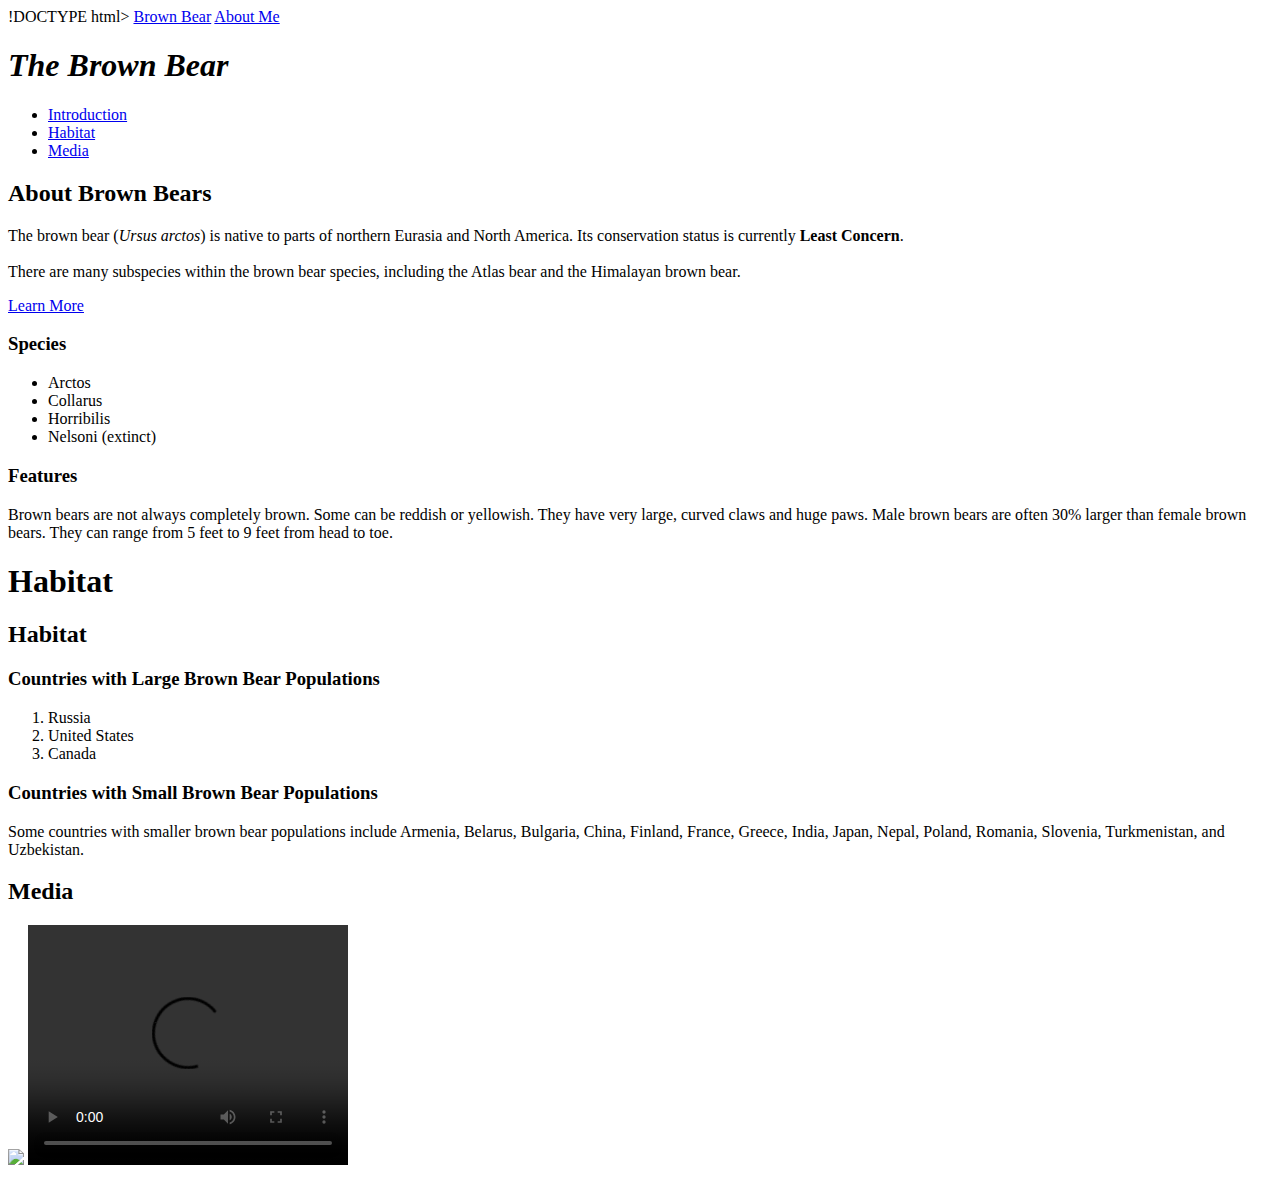
==== BrownBear.html @ f2a41f90 "added BrownBear.html" ====
!DOCTYPE html>
<html>
<head>
  <title>Brown Bears</title>
</head>

<body>
  <a href="./index.html">Brown Bear</a>
  <a href="./aboutme.html">About Me</a>
  <h1><i><b>The Brown Bear</b></i></h1>
    <ul>
      <li><a href ="#introduction">Introduction</a></li>
      <li><a href = "#habitat">Habitat</a></li>
      <li><a href = "#media">Media</a></li>
    </ul>  
  <div id="introduction">
    <h2>About Brown Bears</h2>
    <p>The brown bear (<em>Ursus arctos</em>) is native to parts of northern Eurasia and North America. Its conservation status is currently <strong>Least Concern</strong>.<br /><br /> There are many subspecies within the brown bear species, including the
      Atlas bear and the Himalayan brown bear.</p>
    <a href="https://en.wikipedia.org/wiki/Brown_bear" target="_blank">Learn More</a>
    <h3>Species</h3>
    <ul>
      <li>Arctos</li>
      <li>Collarus</li>
      <li>Horribilis</li>
      <li>Nelsoni (extinct)</li>
    </ul>
    <h3>Features</h3>
    <p>Brown bears are not always completely brown. Some can be reddish or yellowish. They have very large, curved claws and huge paws. Male brown bears are often 30% larger than female brown bears. They can range from 5 feet to 9 feet from head to toe.</p>
  </div>
  <div id="habitat">
    <form action = "BrownBear.html" method="POST">
      <h1>Habitat</h1>
    </form>  
    <h2>Habitat</h2>
    <h3>Countries with Large Brown Bear Populations</h3>
    <ol>
      <li>Russia</li>
      <li>United States</li>
      <li>Canada</li>
    </ol>
    <h3>Countries with Small Brown Bear Populations</h3>
    <p>Some countries with smaller brown bear populations include Armenia, Belarus, Bulgaria, China, Finland, France, Greece, India, Japan, Nepal, Poland, Romania, Slovenia, Turkmenistan, and Uzbekistan.</p>
  </div>
  <div id="media">
    <h2>Media</h2>
    <a href="https://en.wikipedia.org/wiki/Brown_bear" target="_blank"><img src="https://content.codecademy.com/courses/web-101/web101-image_brownbear.jpg"/></a>
    <video src="https://content.codecademy.com/courses/freelance-1/unit-1/lesson-2/htmlcss1-vid_brown-bear.mp4" height="240" width="320" controls>Video not supported</video>
  </div>
</body>
</html>
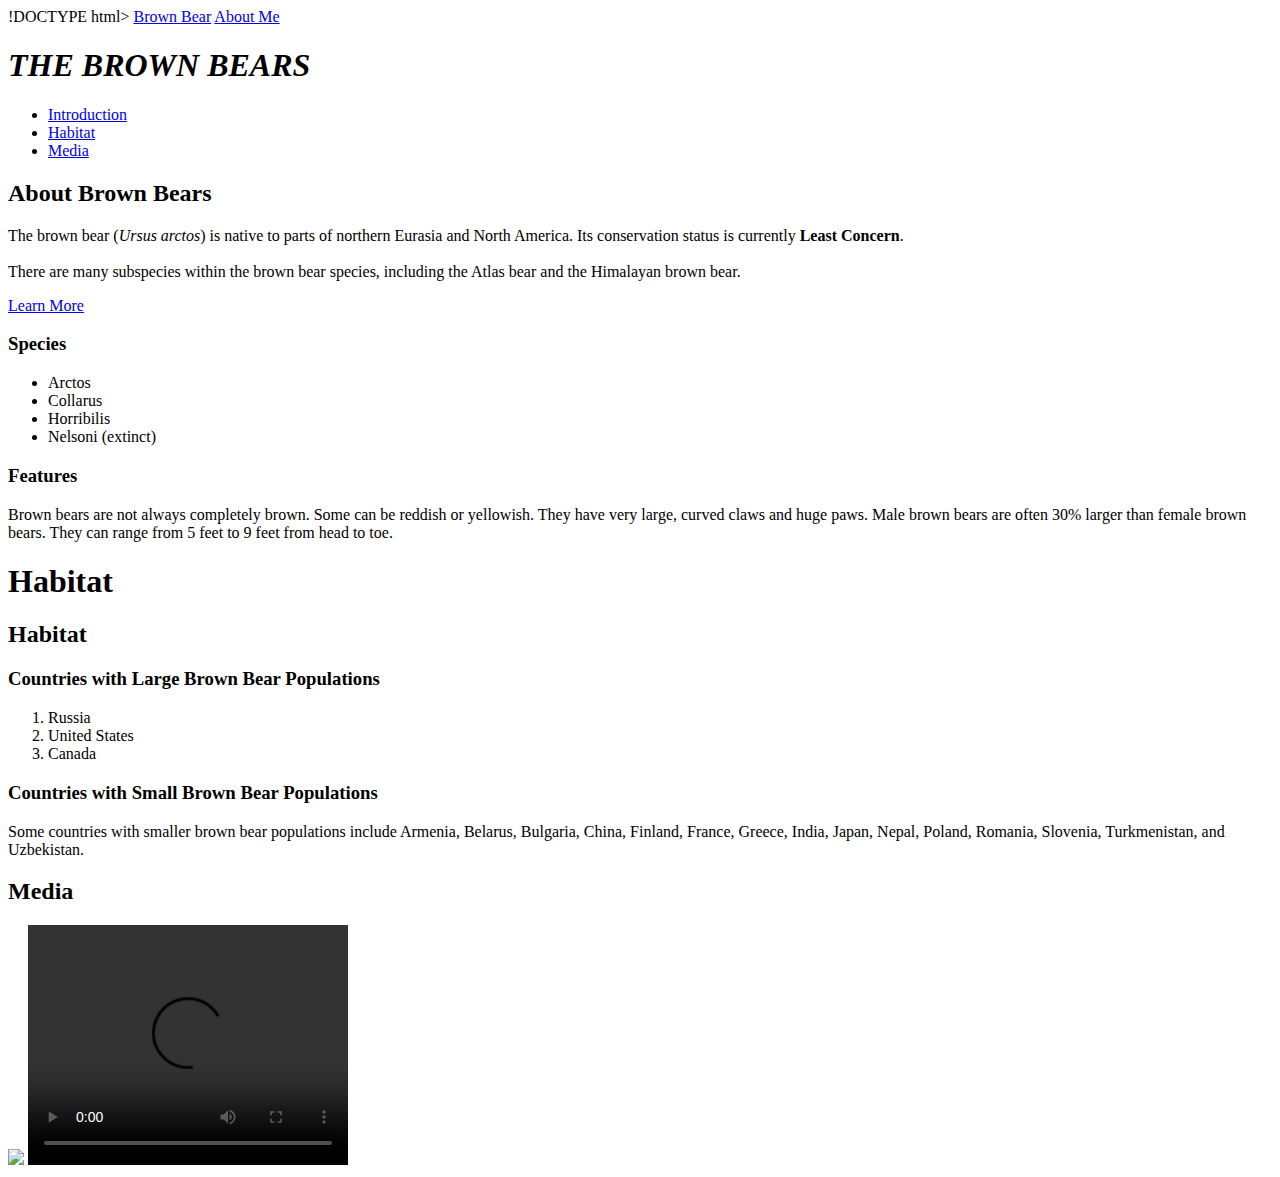
==== commit 47783196: "captial" ====
--- a/BrownBear.html
+++ b/BrownBear.html
@@ -1,13 +1,13 @@
 !DOCTYPE html>
 <html>
 <head>
-  <title>Brown Bears</title>
+  <title>BROWN BEARS</title>
 </head>
 
 <body>
   <a href="./index.html">Brown Bear</a>
   <a href="./aboutme.html">About Me</a>
-  <h1><i><b>The Brown Bear</b></i></h1>
+  <h1><i><b>THE BROWN BEARS</b></i></h1>
     <ul>
       <li><a href ="#introduction">Introduction</a></li>
       <li><a href = "#habitat">Habitat</a></li>
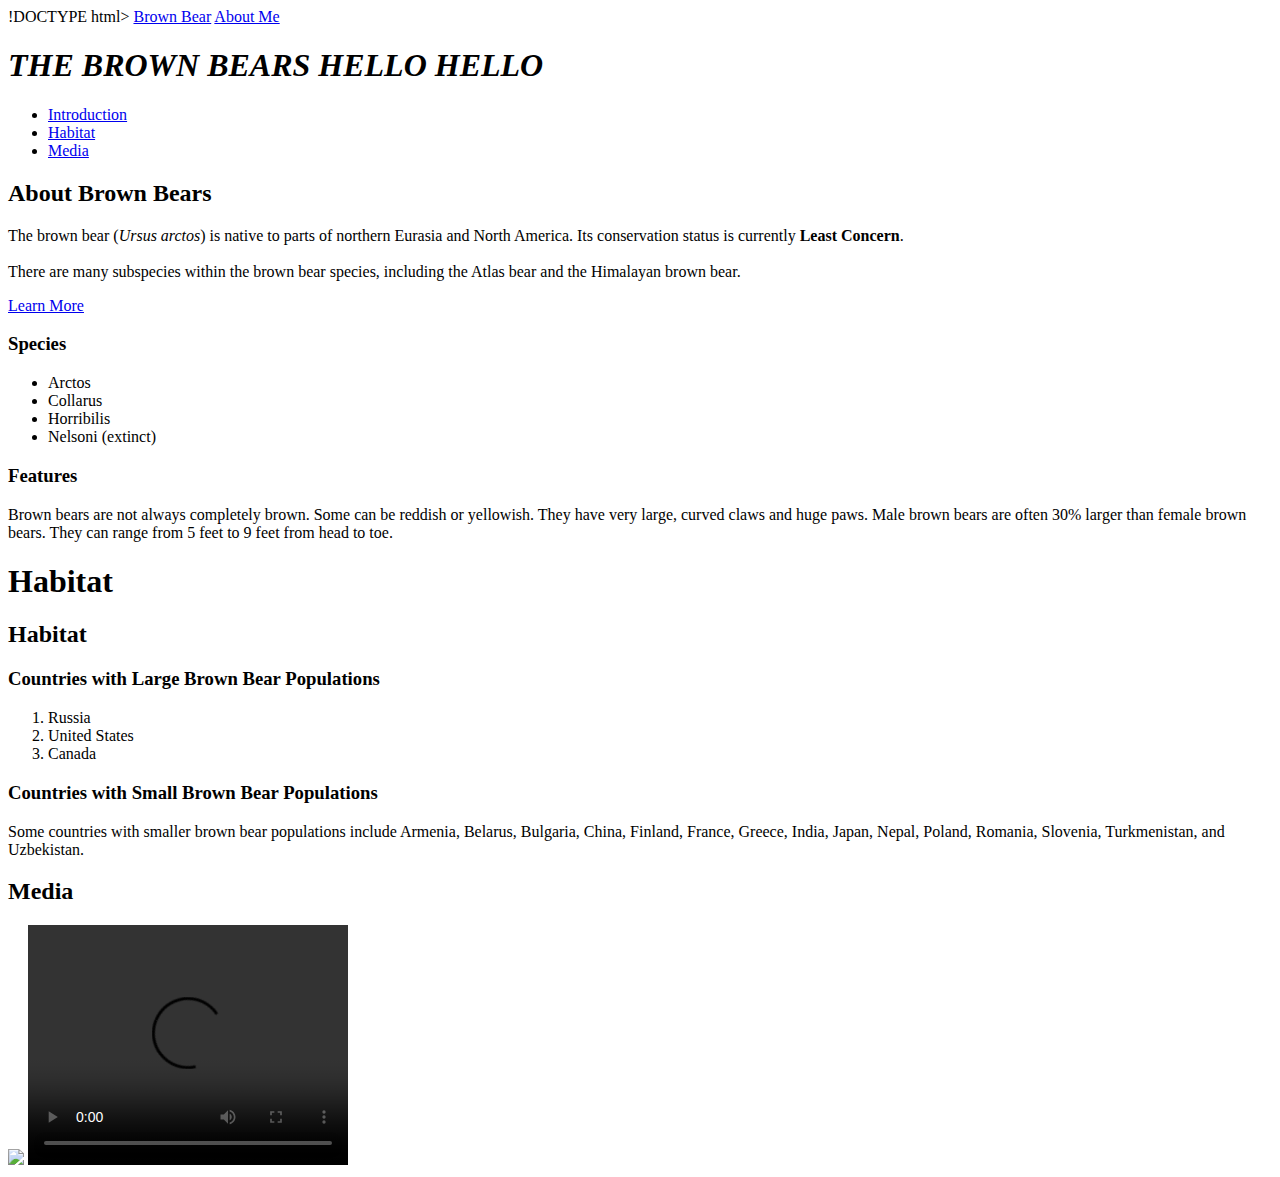
==== commit a7ce3d40: "Update BrownBear.html" ====
--- a/BrownBear.html
+++ b/BrownBear.html
@@ -7,7 +7,7 @@
 <body>
   <a href="./index.html">Brown Bear</a>
   <a href="./aboutme.html">About Me</a>
-  <h1><i><b>THE BROWN BEARS</b></i></h1>
+  <h1><i><b>THE BROWN BEARS HELLO HELLO</b></i></h1>
     <ul>
       <li><a href ="#introduction">Introduction</a></li>
       <li><a href = "#habitat">Habitat</a></li>
@@ -48,4 +48,4 @@
     <video src="https://content.codecademy.com/courses/freelance-1/unit-1/lesson-2/htmlcss1-vid_brown-bear.mp4" height="240" width="320" controls>Video not supported</video>
   </div>
 </body>
-</html>+</html>
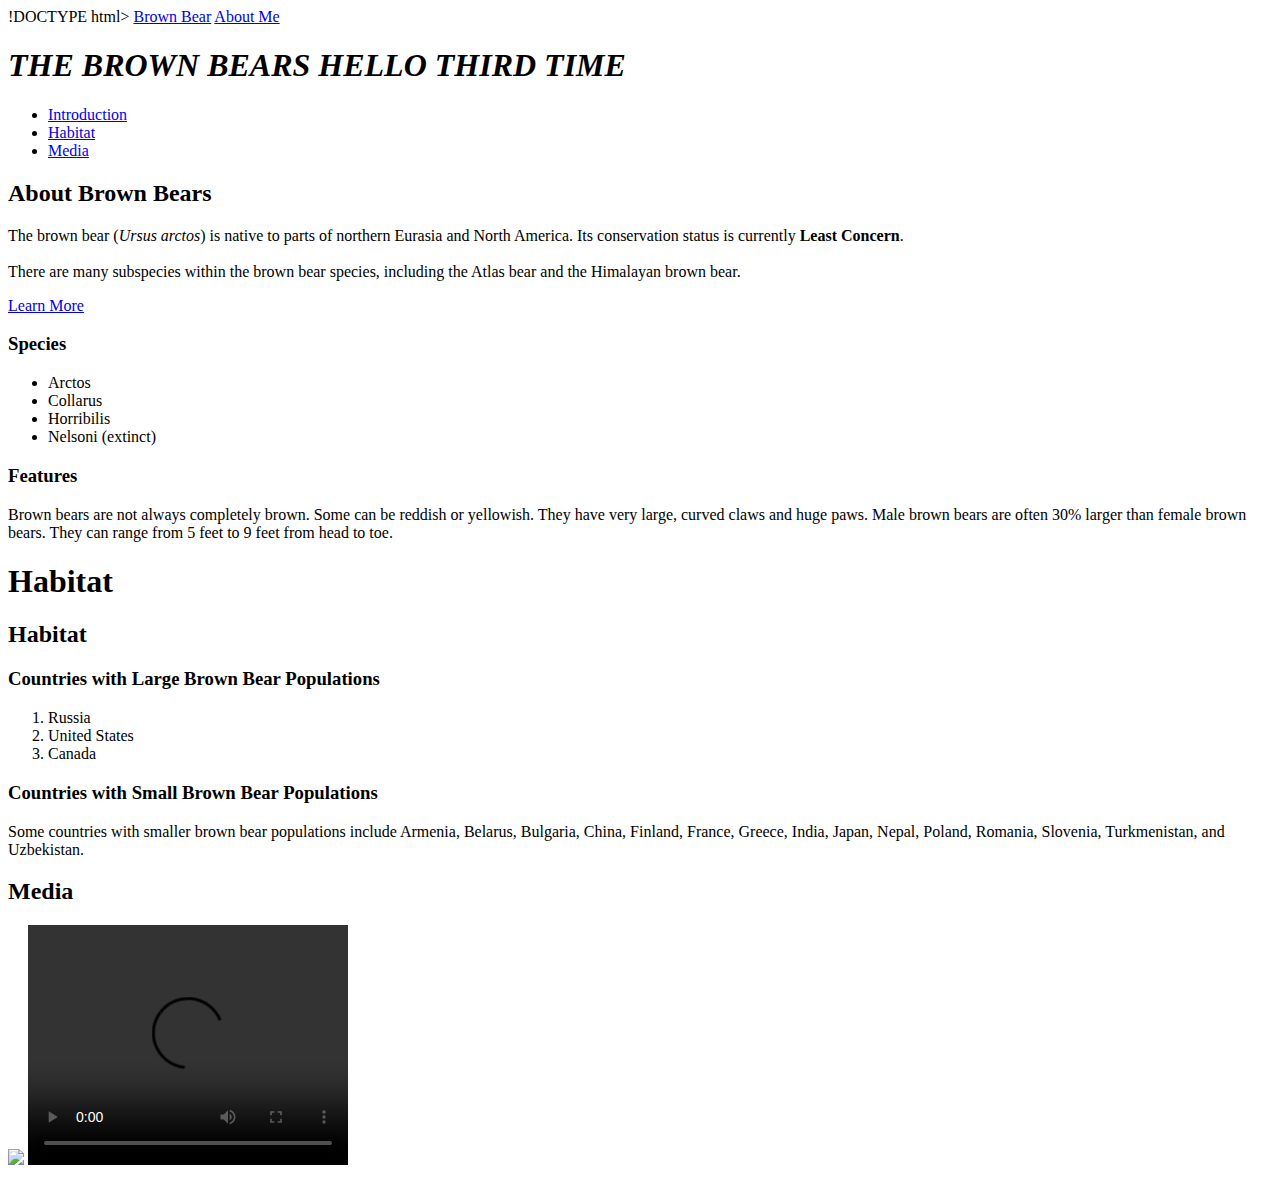
==== commit ae1bfaa9: "added hello third time" ====
--- a/BrownBear.html
+++ b/BrownBear.html
@@ -7,7 +7,7 @@
 <body>
   <a href="./index.html">Brown Bear</a>
   <a href="./aboutme.html">About Me</a>
-  <h1><i><b>THE BROWN BEARS HELLO HELLO</b></i></h1>
+  <h1><i><b>THE BROWN BEARS HELLO THIRD TIME</b></i></h1>
     <ul>
       <li><a href ="#introduction">Introduction</a></li>
       <li><a href = "#habitat">Habitat</a></li>
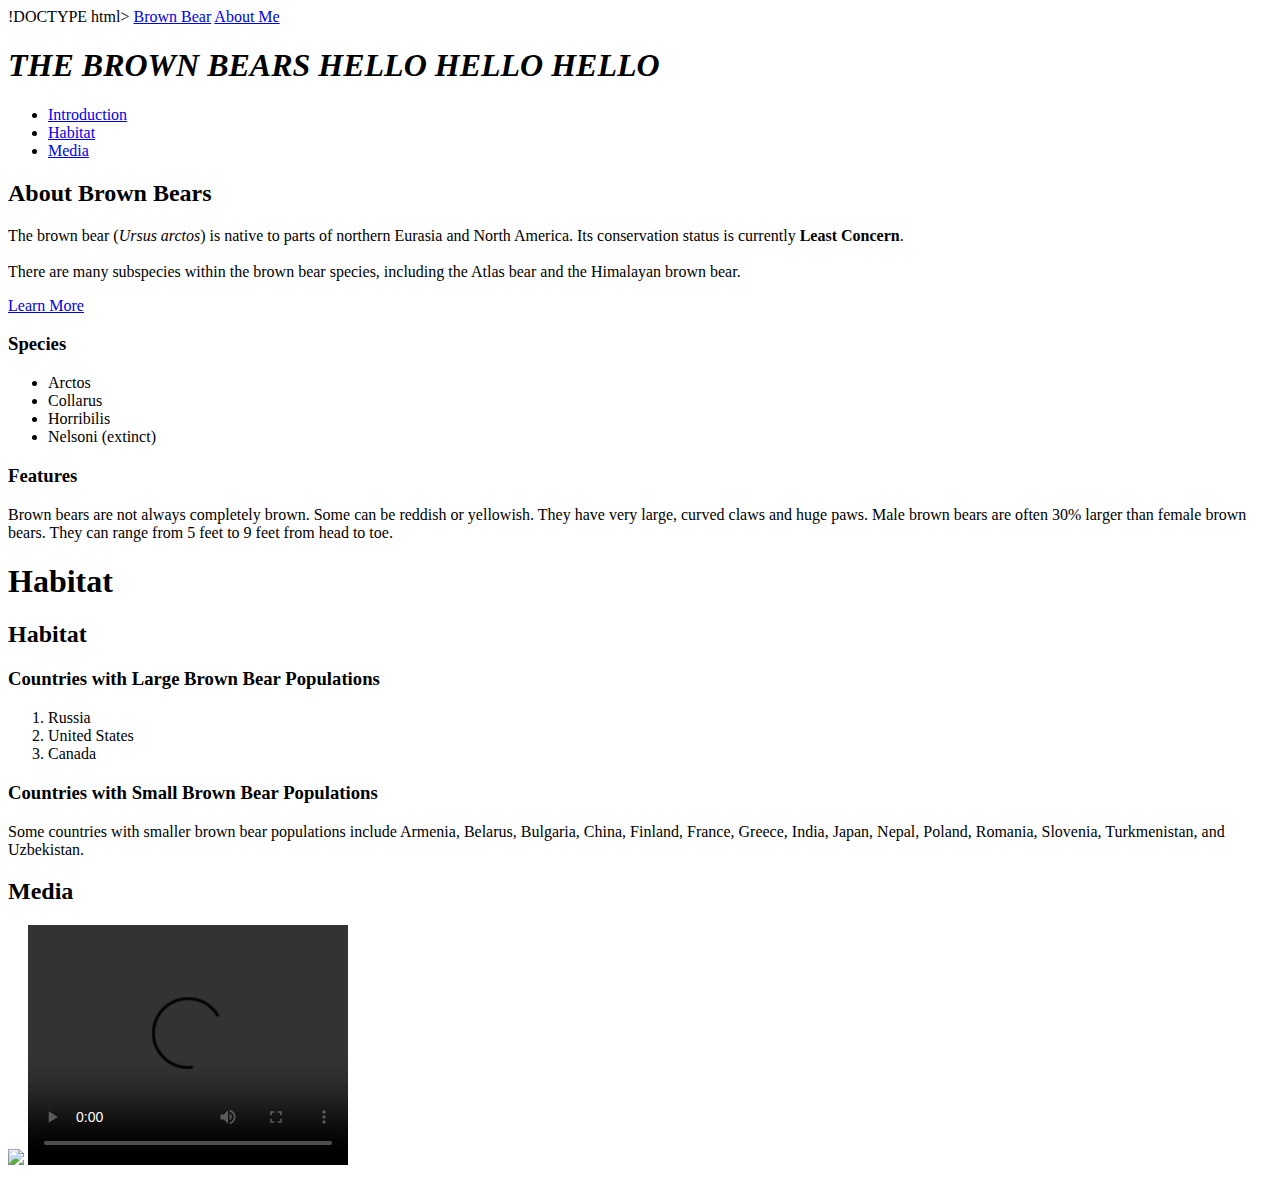
==== commit a6162490: "Update BrownBear.html" ====
--- a/BrownBear.html
+++ b/BrownBear.html
@@ -7,7 +7,7 @@
 <body>
   <a href="./index.html">Brown Bear</a>
   <a href="./aboutme.html">About Me</a>
-  <h1><i><b>THE BROWN BEARS HELLO THIRD TIME</b></i></h1>
+  <h1><i><b>THE BROWN BEARS HELLO HELLO HELLO</b></i></h1>
     <ul>
       <li><a href ="#introduction">Introduction</a></li>
       <li><a href = "#habitat">Habitat</a></li>
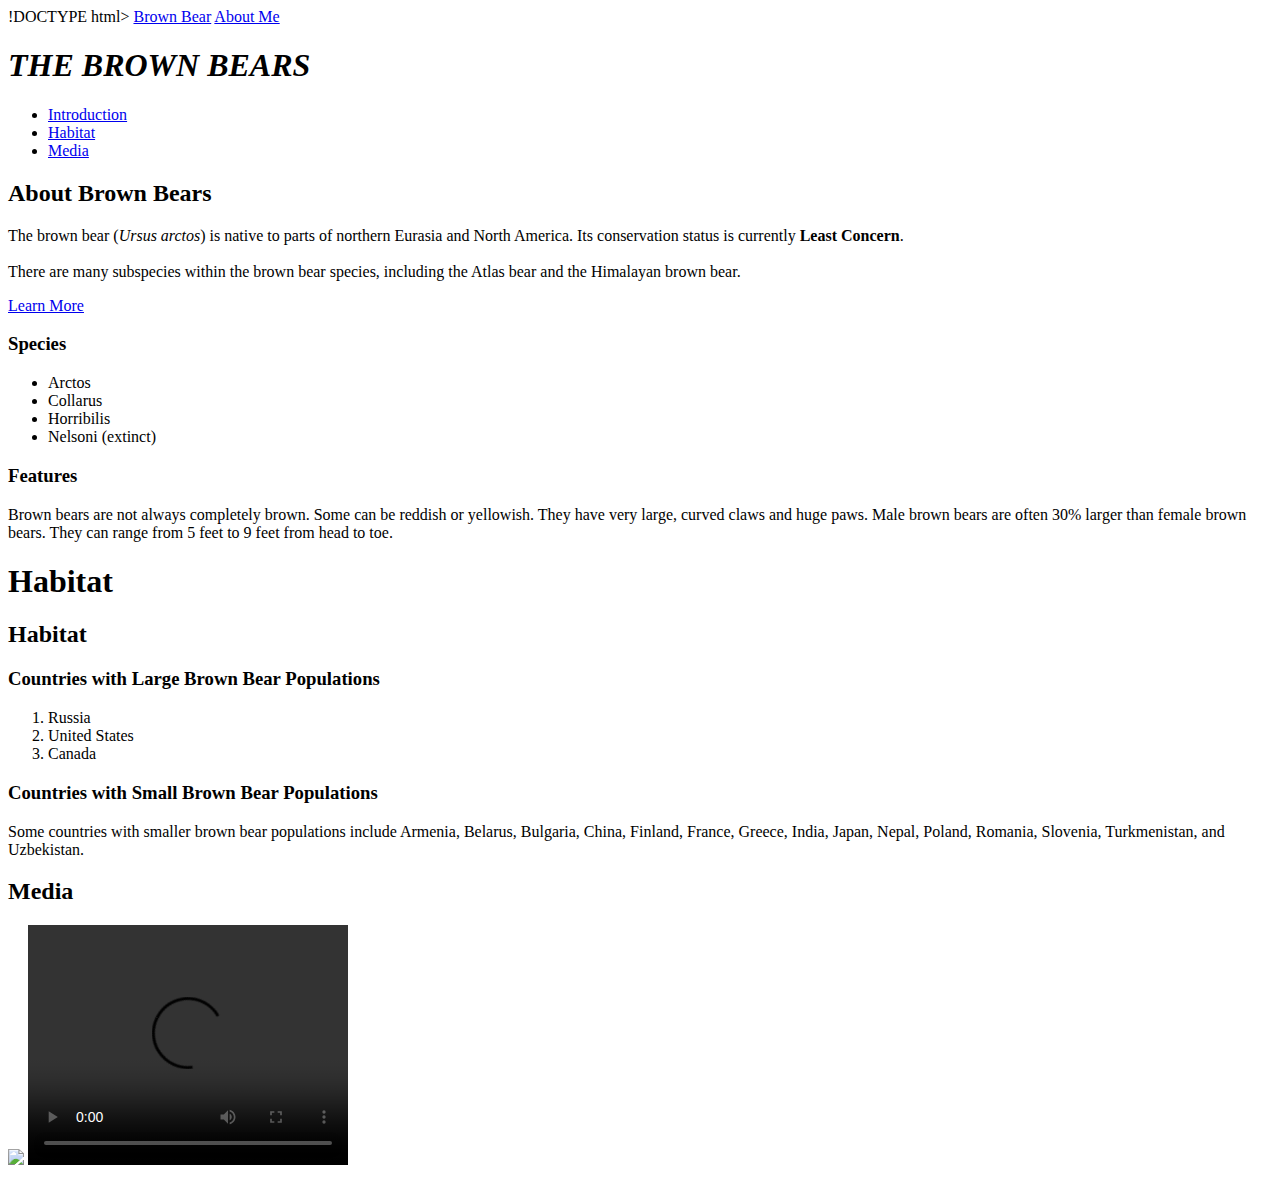
==== commit 084a0259: "back" ====
--- a/BrownBear.html
+++ b/BrownBear.html
@@ -7,7 +7,7 @@
 <body>
   <a href="./index.html">Brown Bear</a>
   <a href="./aboutme.html">About Me</a>
-  <h1><i><b>THE BROWN BEARS HELLO HELLO HELLO</b></i></h1>
+  <h1><i><b>THE BROWN BEARS </b></i></h1>
     <ul>
       <li><a href ="#introduction">Introduction</a></li>
       <li><a href = "#habitat">Habitat</a></li>
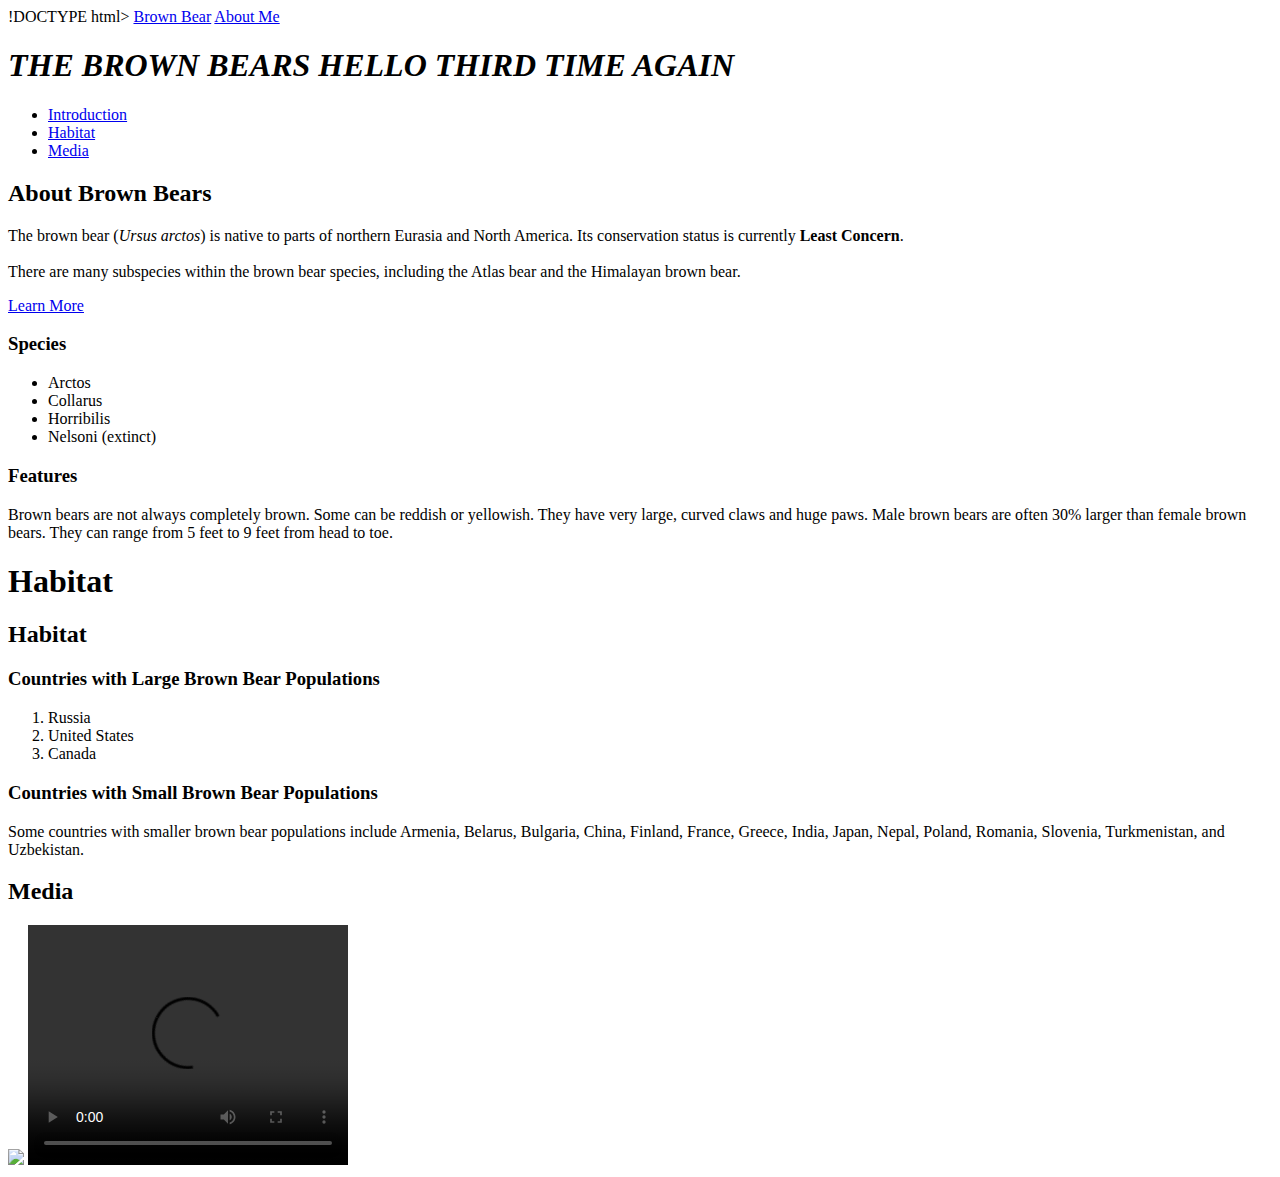
==== commit 05e74a08: "Back to hello third time" ====
--- a/BrownBear.html
+++ b/BrownBear.html
@@ -7,7 +7,7 @@
 <body>
   <a href="./index.html">Brown Bear</a>
   <a href="./aboutme.html">About Me</a>
-  <h1><i><b>THE BROWN BEARS </b></i></h1>
+  <h1><i><b>THE BROWN BEARS HELLO THIRD TIME AGAIN</b></i></h1>
     <ul>
       <li><a href ="#introduction">Introduction</a></li>
       <li><a href = "#habitat">Habitat</a></li>
